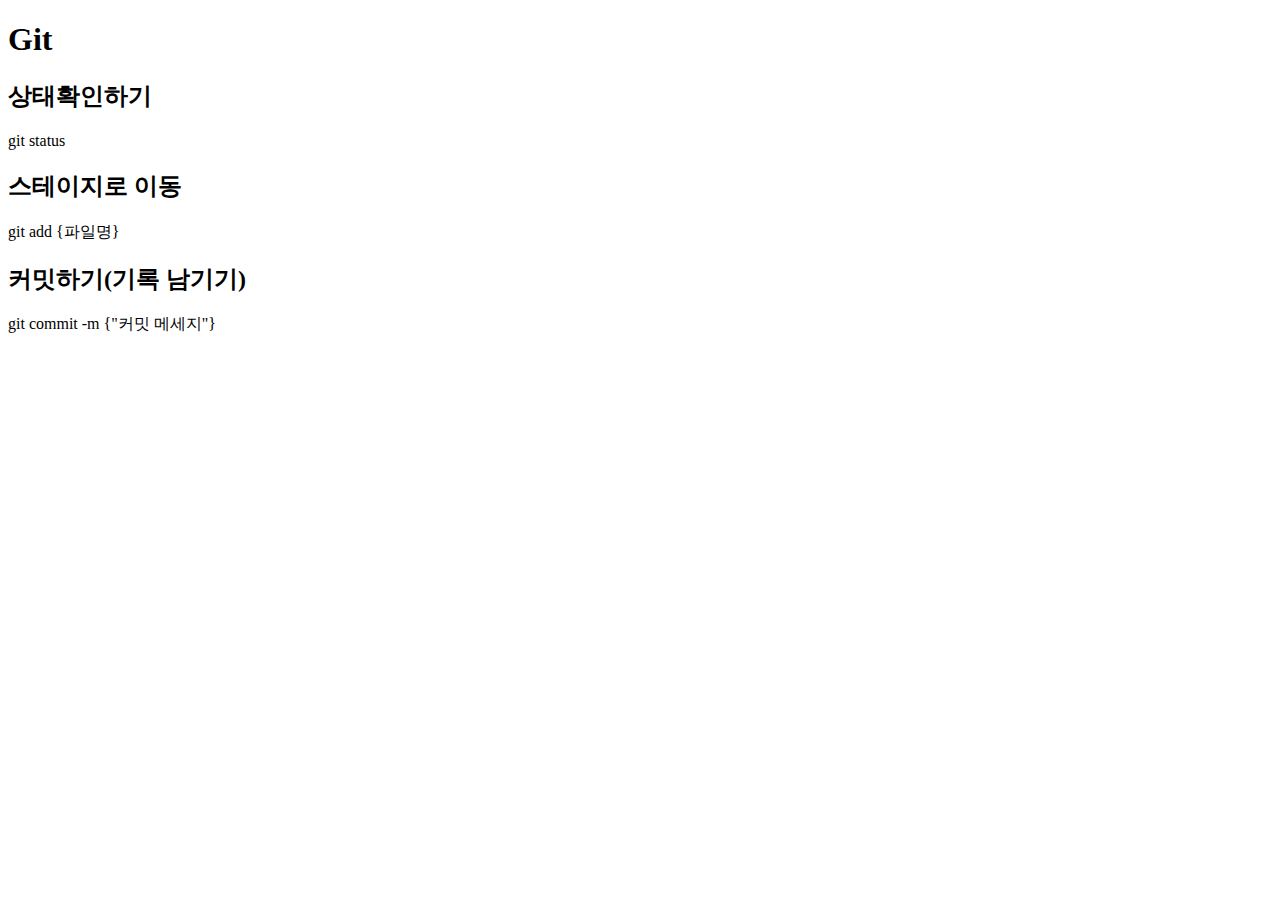
==== index.html @ f6b8dd2a "Git 기본명령어 정리" ====
<!DOCTYPE html>
<html lang="en">
<head>
  <meta charset="UTF-8">
  <meta name="viewport" content="width=device-width, initial-scale=1.0">
  <meta http-equiv="X-UA-Compatible" content="ie=edge">
  <title>Git을 배우자</title>
</head>
<body>
  <h1>Git</h1>
  <h2>상태확인하기</h2>
  <p>git status</p>
  <h2>스테이지로 이동</h2>
  <p>git add {파일명}</p>
  <h2>커밋하기(기록 남기기)</h2>
  <p>git commit -m {"커밋 메세지"}</p>
</body>
</html>
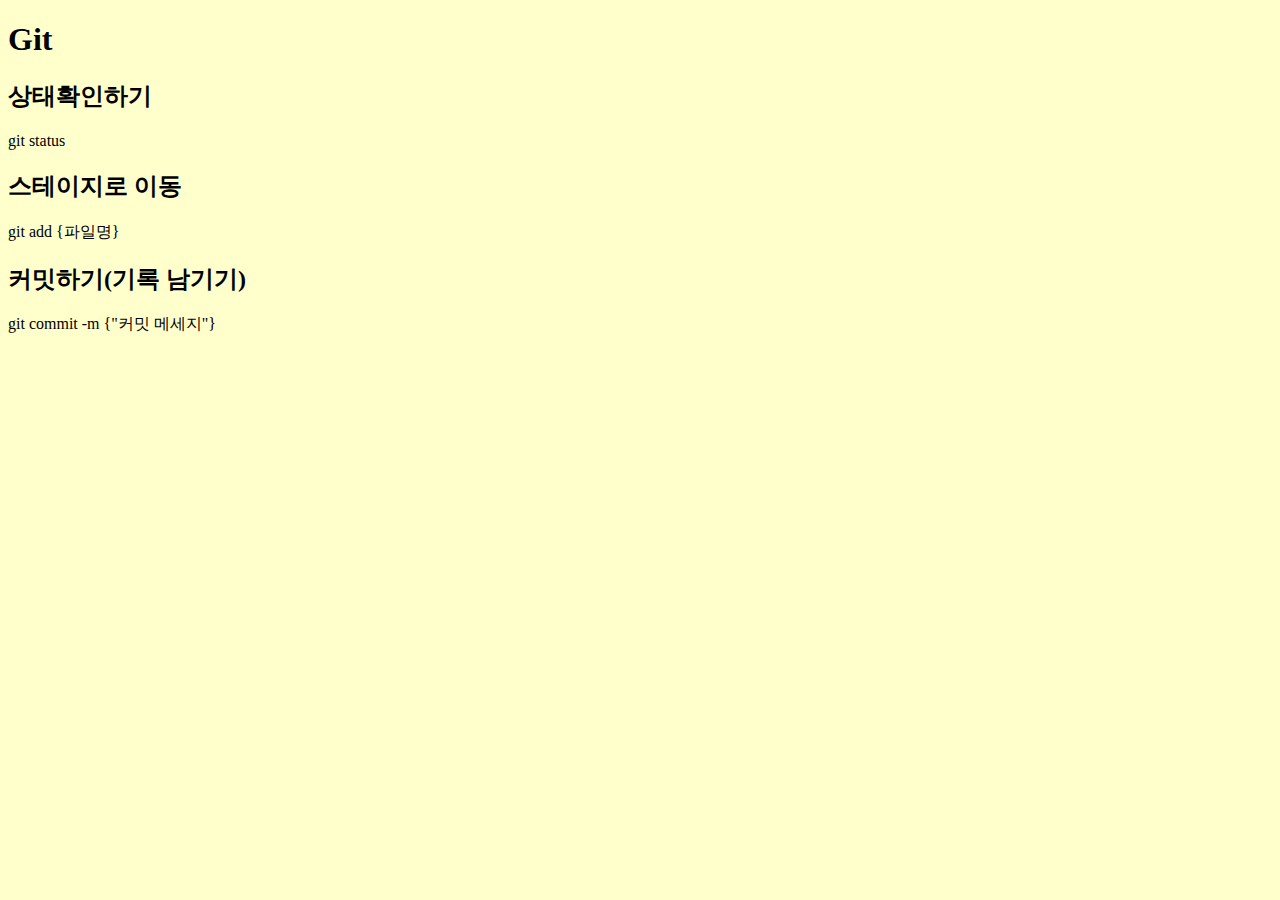
==== commit 76c4e3db: "제목 요소 마크업 및 CSS 배경 및 글자크기 수정" ====
--- a/index.html
+++ b/index.html
@@ -5,6 +5,7 @@
   <meta name="viewport" content="width=device-width, initial-scale=1.0">
   <meta http-equiv="X-UA-Compatible" content="ie=edge">
   <title>Git을 배우자</title>
+  <link rel="stylesheet" href="css/style.css">
 </head>
 <body>
   <h1>Git</h1>
--- a/css/style.css
+++ b/css/style.css
@@ -0,0 +1,3 @@
+body{
+  background-color: #ffc;
+}